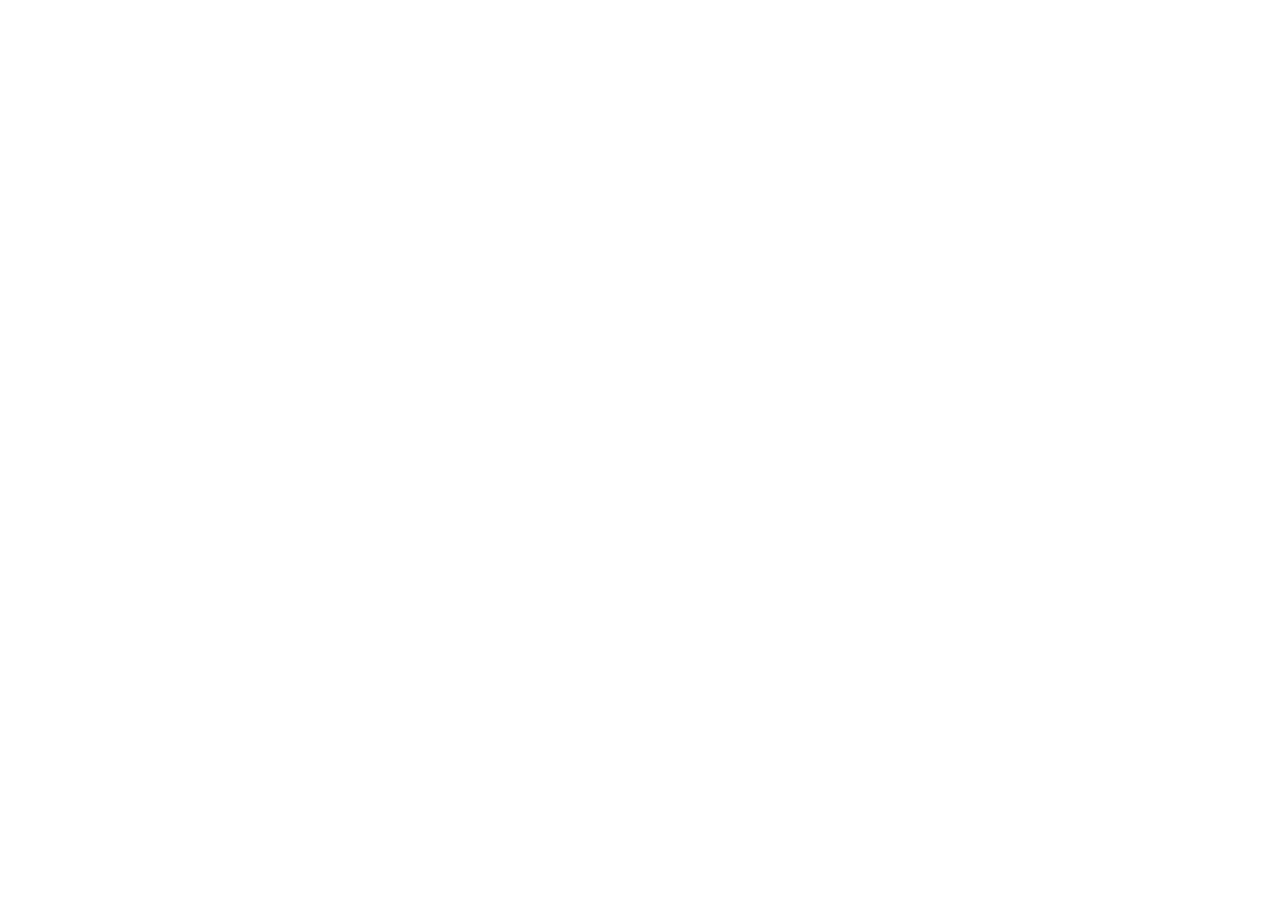
==== codigo/public/modulos/zoopetForum/index.html @ f178bd2a "feat(forum): adiciona módulo de fórum comunitário" ====
<!DOCTYPE html>
<html lang="pt-BR">
<head>
<meta charset="UTF-8">
<meta name="viewport" content="width=device-width, initial-scale=1.0">
<title>ZooPet - Fórum Comunitário</title>
<link rel="stylesheet" href="forum-styles.css">
</head>
<body>
<!-- Conteúdo completo omitido aqui -->
<script src="forum-script.js"></script>
</body>
</html>
---- codigo/public/modulos/zoopetForum/forum-styles.css ----
/* CSS completo omitido aqui */
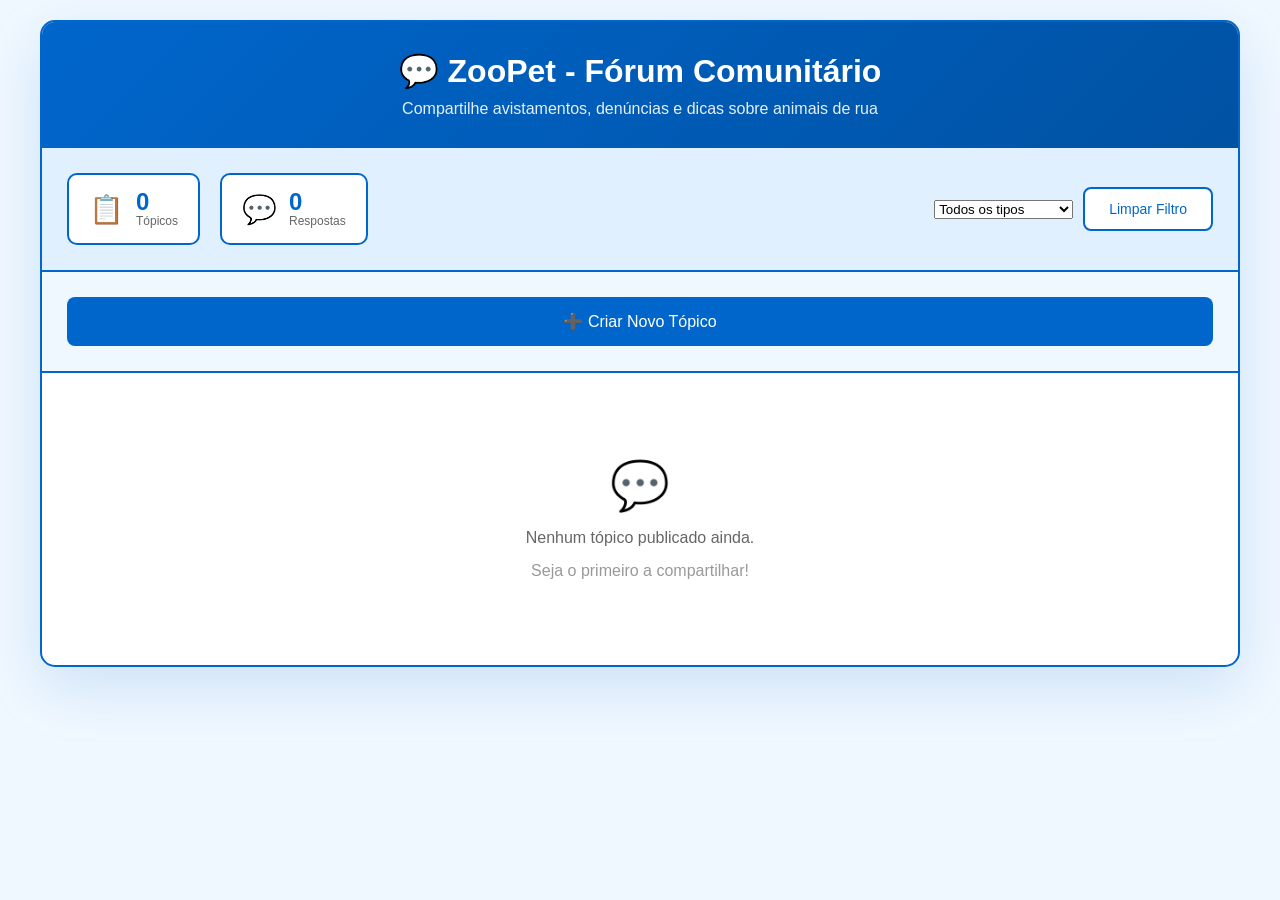
==== commit 7af405ee: "fix(forum): adiciona conteúdo dos arquivos HTML, CSS e JS" ====
--- a/codigo/public/modulos/zoopetForum/index.html
+++ b/codigo/public/modulos/zoopetForum/index.html
@@ -1,13 +1,154 @@
 <!DOCTYPE html>
 <html lang="pt-BR">
 <head>
-<meta charset="UTF-8">
-<meta name="viewport" content="width=device-width, initial-scale=1.0">
-<title>ZooPet - Fórum Comunitário</title>
-<link rel="stylesheet" href="forum-styles.css">
+    <meta charset="UTF-8">
+    <meta name="viewport" content="width=device-width, initial-scale=1.0">
+    <title>ZooPet - Fórum Comunitário</title>
+    <link rel="stylesheet" href="forum-styles.css">
 </head>
 <body>
-<!-- Conteúdo completo omitido aqui -->
-<script src="forum-script.js"></script>
+    <div class="container">
+        <div class="header">
+            <h1>💬 ZooPet - Fórum Comunitário</h1>
+            <p>Compartilhe avistamentos, denúncias e dicas sobre animais de rua</p>
+        </div>
+
+        <div class="forum-header">
+            <div class="forum-stats">
+                <div class="stat-box">
+                    <span class="stat-icon">📋</span>
+                    <div>
+                        <div class="stat-number" id="totalTopics">0</div>
+                        <div class="stat-label">Tópicos</div>
+                    </div>
+                </div>
+                <div class="stat-box">
+                    <span class="stat-icon">💬</span>
+                    <div>
+                        <div class="stat-number" id="totalReplies">0</div>
+                        <div class="stat-label">Respostas</div>
+                    </div>
+                </div>
+            </div>
+            
+            <div class="filter-group">
+                <select id="tipoFilter">
+                    <option value="">Todos os tipos</option>
+                    <option value="avistamento">🔍 Avistamento</option>
+                    <option value="denuncia">⚠️ Denúncia</option>
+                    <option value="ajuda">🆘 Ajuda</option>
+                    <option value="dica">💡 Dica/Orientação</option>
+                </select>
+                <button class="btn btn-secondary" id="btnClearFilter">Limpar Filtro</button>
+            </div>
+        </div>
+
+        <div class="novo-topico-container">
+            <button class="btn btn-primary btn-toggle" id="btnToggleForm">
+                ➕ Criar Novo Tópico
+            </button>
+            
+            <div class="novo-topico-form" id="novoTopicoForm" style="display: none;">
+                <h3>✍️ Novo Tópico</h3>
+                <form id="forumForm">
+                    <div class="form-row">
+                        <div class="form-group">
+                            <label for="autorForum">Seu nome *</label>
+                            <input type="text" id="autorForum" required>
+                        </div>
+                        <div class="form-group">
+                            <label for="tipoTopico">Tipo *</label>
+                            <select id="tipoTopico" required>
+                                <option value="">Selecione...</option>
+                                <option value="avistamento">🔍 Avistamento</option>
+                                <option value="denuncia">⚠️ Denúncia</option>
+                                <option value="ajuda">🆘 Pedido de Ajuda</option>
+                                <option value="dica">💡 Dica/Orientação</option>
+                            </select>
+                        </div>
+                    </div>
+                    
+                    <div class="form-group">
+                        <label for="tituloForum">Título *</label>
+                        <input type="text" id="tituloForum" required placeholder="Ex: Cachorro abandonado na Rua X">
+                    </div>
+                    
+                    <div class="form-group">
+                        <label for="mensagemForum">Mensagem *</label>
+                        <textarea id="mensagemForum" rows="4" required placeholder="Descreva o que você observou, onde foi, detalhes importantes..."></textarea>
+                    </div>
+                    
+                    <div class="form-row">
+                        <div class="form-group">
+                            <label for="bairroForum">Bairro *</label>
+                            <input type="text" id="bairroForum" required>
+                        </div>
+                        <div class="form-group">
+                            <label for="cidadeForum">Cidade *</label>
+                            <input type="text" id="cidadeForum" required>
+                        </div>
+                        <div class="form-group">
+                            <label for="estadoForum">Estado *</label>
+                            <select id="estadoForum" required>
+                                <option value="">Selecione...</option>
+                                <option value="MG">Minas Gerais</option>
+                                <option value="SP">São Paulo</option>
+                                <option value="RJ">Rio de Janeiro</option>
+                            </select>
+                        </div>
+                    </div>
+                    
+                    <div class="form-actions">
+                        <button type="button" class="btn btn-secondary" id="btnCancelForm">Cancelar</button>
+                        <button type="submit" class="btn btn-success">📤 Publicar Tópico</button>
+                    </div>
+                </form>
+            </div>
+        </div>
+
+        <div class="forum-container">
+            <div id="forumTopics" class="forum-topics">
+                <div class="empty-state">
+                    <span style="font-size: 48px;">💬</span>
+                    <p>Nenhum tópico publicado ainda.</p>
+                    <p style="color: #999;">Seja o primeiro a compartilhar!</p>
+                </div>
+            </div>
+        </div>
+    </div>
+
+    <!-- Modal do Tópico -->
+    <div id="topicModal" class="modal">
+        <div class="modal-content">
+            <div class="modal-header">
+                <h3 id="modalTopicTitle">Tópico</h3>
+                <button class="close-btn" id="btnCloseModal">×</button>
+            </div>
+            <div class="modal-body">
+                <div class="topic-info">
+                    <span id="modalAutor"></span>
+                    <span id="modalData"></span>
+                    <span id="modalLocation"></span>
+                </div>
+                <div id="modalMensagem" class="topic-message"></div>
+
+                <div class="replies-section">
+                    <h4>💬 Respostas (<span id="replyCount">0</span>)</h4>
+                    <div id="repliesList" class="replies-list"></div>
+
+                    <div class="reply-form">
+                        <h4>✍️ Adicionar resposta</h4>
+                        <input type="text" id="replyAutor" class="reply-input" placeholder="Seu nome">
+                        <textarea id="replyMensagem" class="reply-textarea" rows="3" placeholder="Escreva sua resposta..."></textarea>
+                        <div class="form-actions">
+                            <button class="btn btn-primary" type="button" id="btnAddReply">📤 Enviar Resposta</button>
+                        </div>
+                    </div>
+                </div>
+            </div>
+        </div>
+    </div>
+
+    <script src="forum-script.js"></script>
 </body>
-</html>
+</html>
--- a/codigo/public/modulos/zoopetForum/forum-styles.css
+++ b/codigo/public/modulos/zoopetForum/forum-styles.css
@@ -1 +1,516 @@
-/* CSS completo omitido aqui */+* {
+    margin: 0;
+    padding: 0;
+    box-sizing: border-box;
+}
+
+body {
+    font-family: 'Segoe UI', Tahoma, Geneva, Verdana, sans-serif;
+    background: #f0f8ff;
+    min-height: 100vh;
+    padding: 20px;
+}
+
+.container {
+    max-width: 1200px;
+    margin: 0 auto;
+    background: white;
+    border-radius: 15px;
+    box-shadow: 0 20px 60px rgba(0, 102, 204, 0.15);
+    overflow: hidden;
+    border: 2px solid #0066cc;
+}
+
+.header {
+    background: linear-gradient(135deg, #0066cc 0%, #0052a3 100%);
+    padding: 30px;
+    color: white;
+    text-align: center;
+}
+
+.header h1 {
+    font-size: 32px;
+    margin-bottom: 10px;
+}
+
+.header p {
+    font-size: 16px;
+    opacity: 0.9;
+}
+
+/* Forum Header */
+.forum-header {
+    padding: 25px;
+    background: #e0f0ff;
+    border-bottom: 2px solid #0066cc;
+    display: flex;
+    justify-content: space-between;
+    align-items: center;
+    flex-wrap: wrap;
+    gap: 20px;
+}
+
+.forum-stats {
+    display: flex;
+    gap: 20px;
+}
+
+.stat-box {
+    display: flex;
+    align-items: center;
+    gap: 12px;
+    background: white;
+    padding: 15px 20px;
+    border-radius: 10px;
+    border: 2px solid #0066cc;
+}
+
+.stat-icon {
+    font-size: 28px;
+}
+
+.stat-number {
+    font-size: 24px;
+    font-weight: bold;
+    color: #0066cc;
+    line-height: 1;
+}
+
+.stat-label {
+    font-size: 12px;
+    color: #666;
+}
+
+.filter-group {
+    display: flex;
+    gap: 10px;
+    align-items: center;
+}
+
+/* Botões */
+.btn {
+    padding: 12px 24px;
+    border: none;
+    border-radius: 8px;
+    cursor: pointer;
+    font-size: 14px;
+    font-weight: 500;
+    transition: all 0.3s ease;
+}
+
+.btn-primary {
+    background: #0066cc;
+    color: white;
+}
+
+.btn-primary:hover {
+    background: #0052a3;
+}
+
+.btn-secondary {
+    background: white;
+    color: #0066cc;
+    border: 2px solid #0066cc;
+}
+
+.btn-secondary:hover {
+    background: #0066cc;
+    color: white;
+}
+
+.btn-success {
+    background: #28a745;
+    color: white;
+}
+
+.btn-success:hover {
+    background: #218838;
+}
+
+.btn-toggle {
+    width: 100%;
+    font-size: 16px;
+    padding: 15px;
+}
+
+/* Formulário Novo Tópico */
+.novo-topico-container {
+    padding: 25px;
+    background: #f0f8ff;
+    border-bottom: 2px solid #0066cc;
+}
+
+.novo-topico-form {
+    margin-top: 20px;
+    background: white;
+    padding: 25px;
+    border-radius: 10px;
+    border: 2px solid #0066cc;
+}
+
+.novo-topico-form h3 {
+    color: #0066cc;
+    margin-bottom: 20px;
+    font-size: 20px;
+}
+
+.form-row {
+    display: flex;
+    gap: 15px;
+    flex-wrap: wrap;
+}
+
+.form-group {
+    flex: 1;
+    min-width: 200px;
+    margin-bottom: 15px;
+}
+
+.form-group label {
+    display: block;
+    color: #0066cc;
+    font-weight: 600;
+    margin-bottom: 8px;
+    font-size: 14px;
+}
+
+.form-group input,
+.form-group select,
+.form-group textarea {
+    width: 100%;
+    padding: 12px;
+    border: 2px solid #0066cc;
+    border-radius: 8px;
+    font-size: 14px;
+    font-family: inherit;
+    background: white;
+    transition: all 0.3s;
+}
+
+.form-group input:focus,
+.form-group select:focus,
+.form-group textarea:focus {
+    outline: none;
+    border-color: #ff6b35;
+    box-shadow: 0 0 0 3px rgba(255, 107, 53, 0.1);
+}
+
+.form-actions {
+    display: flex;
+    gap: 10px;
+    justify-content: flex-end;
+    margin-top: 20px;
+}
+
+/* Lista de Tópicos */
+.forum-container {
+    padding: 25px;
+}
+
+.forum-topics {
+    display: flex;
+    flex-direction: column;
+    gap: 15px;
+}
+
+.topic-card {
+    background: white;
+    border: 2px solid #e0f0ff;
+    border-radius: 12px;
+    padding: 20px;
+    cursor: pointer;
+    transition: all 0.3s ease;
+}
+
+.topic-card:hover {
+    border-color: #0066cc;
+    box-shadow: 0 5px 15px rgba(0, 102, 204, 0.1);
+    transform: translateY(-2px);
+}
+
+.topic-type {
+    display: inline-block;
+    padding: 6px 14px;
+    border-radius: 20px;
+    font-size: 13px;
+    font-weight: 600;
+    margin-bottom: 12px;
+}
+
+.topic-type.avistamento {
+    background: #e3f2fd;
+    color: #1976d2;
+}
+
+.topic-type.denuncia {
+    background: #ffebee;
+    color: #c62828;
+}
+
+.topic-type.ajuda {
+    background: #fff3e0;
+    color: #e65100;
+}
+
+.topic-type.dica {
+    background: #e8f5e9;
+    color: #2e7d32;
+}
+
+.topic-card h3 {
+    color: #0066cc;
+    font-size: 18px;
+    margin-bottom: 12px;
+    line-height: 1.4;
+}
+
+.topic-preview {
+    color: #004d99;
+    font-size: 14px;
+    line-height: 1.6;
+    margin-bottom: 15px;
+}
+
+.topic-meta {
+    display: flex;
+    justify-content: space-between;
+    align-items: center;
+    flex-wrap: wrap;
+    gap: 10px;
+    font-size: 13px;
+    color: #666;
+}
+
+.topic-author,
+.topic-date,
+.topic-location {
+    display: flex;
+    align-items: center;
+    gap: 5px;
+}
+
+.reply-count {
+    background: #0066cc;
+    color: white;
+    padding: 5px 12px;
+    border-radius: 15px;
+    font-size: 12px;
+    font-weight: 600;
+}
+
+/* Modal */
+.modal {
+    display: none;
+    position: fixed;
+    z-index: 1000;
+    left: 0;
+    top: 0;
+    width: 100%;
+    height: 100%;
+    background: rgba(0, 0, 0, 0.6);
+    overflow: auto;
+}
+
+.modal.active {
+    display: flex;
+    justify-content: center;
+    align-items: center;
+}
+
+.modal-content {
+    background: white;
+    border-radius: 20px;
+    max-width: 800px;
+    width: 90%;
+    max-height: 90vh;
+    overflow-y: auto;
+    border: 3px solid #0066cc;
+    box-shadow: 0 20px 60px rgba(0, 0, 0, 0.3);
+}
+
+.modal-header {
+    background: linear-gradient(135deg, #0066cc 0%, #0052a3 100%);
+    color: white;
+    padding: 20px 25px;
+    display: flex;
+    justify-content: space-between;
+    align-items: center;
+    border-radius: 17px 17px 0 0;
+}
+
+.modal-header h3 {
+    font-size: 20px;
+    margin: 0;
+    line-height: 1.4;
+}
+
+.close-btn {
+    background: none;
+    border: none;
+    font-size: 32px;
+    cursor: pointer;
+    color: white;
+    transition: transform 0.2s;
+    line-height: 1;
+}
+
+.close-btn:hover {
+    transform: scale(1.2);
+}
+
+.modal-body {
+    padding: 25px;
+}
+
+.topic-info {
+    display: flex;
+    gap: 20px;
+    flex-wrap: wrap;
+    padding-bottom: 15px;
+    border-bottom: 2px solid #e0f0ff;
+    margin-bottom: 20px;
+    font-size: 13px;
+    color: #666;
+}
+
+.topic-message {
+    color: #004d99;
+    font-size: 15px;
+    line-height: 1.8;
+    margin-bottom: 30px;
+    white-space: pre-wrap;
+}
+
+/* Respostas */
+.replies-section {
+    border-top: 2px solid #e0f0ff;
+    padding-top: 20px;
+}
+
+.replies-section h4 {
+    color: #0066cc;
+    font-size: 18px;
+    margin-bottom: 15px;
+}
+
+.replies-list {
+    display: flex;
+    flex-direction: column;
+    gap: 15px;
+    margin-bottom: 25px;
+}
+
+.reply-item {
+    background: #f0f8ff;
+    padding: 15px;
+    border-radius: 10px;
+    border-left: 4px solid #0066cc;
+}
+
+.reply-author {
+    font-weight: 600;
+    color: #0066cc;
+    margin-bottom: 8px;
+    font-size: 14px;
+}
+
+.reply-text {
+    color: #004d99;
+    font-size: 14px;
+    line-height: 1.6;
+    margin-bottom: 8px;
+    white-space: pre-wrap;
+}
+
+.reply-date {
+    font-size: 11px;
+    color: #999;
+}
+
+.reply-form {
+    background: #f0f8ff;
+    padding: 20px;
+    border-radius: 10px;
+    border: 2px solid #0066cc;
+}
+
+.reply-form h4 {
+    color: #0066cc;
+    margin-bottom: 15px;
+    font-size: 16px;
+}
+
+.reply-input,
+.reply-textarea {
+    width: 100%;
+    padding: 12px;
+    border: 2px solid #0066cc;
+    border-radius: 8px;
+    font-size: 14px;
+    font-family: inherit;
+    margin-bottom: 10px;
+}
+
+.reply-input:focus,
+.reply-textarea:focus {
+    outline: none;
+    border-color: #ff6b35;
+    box-shadow: 0 0 0 3px rgba(255, 107, 53, 0.1);
+}
+
+/* Empty State */
+.empty-state {
+    text-align: center;
+    padding: 60px 30px;
+    color: #666;
+}
+
+.empty-state p {
+    margin-top: 15px;
+    font-size: 16px;
+}
+
+/* Responsive */
+@media (max-width: 768px) {
+    .forum-header {
+        flex-direction: column;
+        align-items: stretch;
+    }
+
+    .forum-stats {
+        flex-direction: column;
+        width: 100%;
+    }
+
+    .stat-box {
+        width: 100%;
+    }
+
+    .filter-group {
+        flex-direction: column;
+        width: 100%;
+    }
+
+    .filter-group select,
+    .filter-group button {
+        width: 100%;
+    }
+
+    .form-row {
+        flex-direction: column;
+    }
+
+    .form-group {
+        min-width: 100%;
+    }
+
+    .modal-content {
+        width: 95%;
+        max-height: 95vh;
+    }
+
+    .topic-meta {
+        flex-direction: column;
+        align-items: flex-start;
+    }
+}
